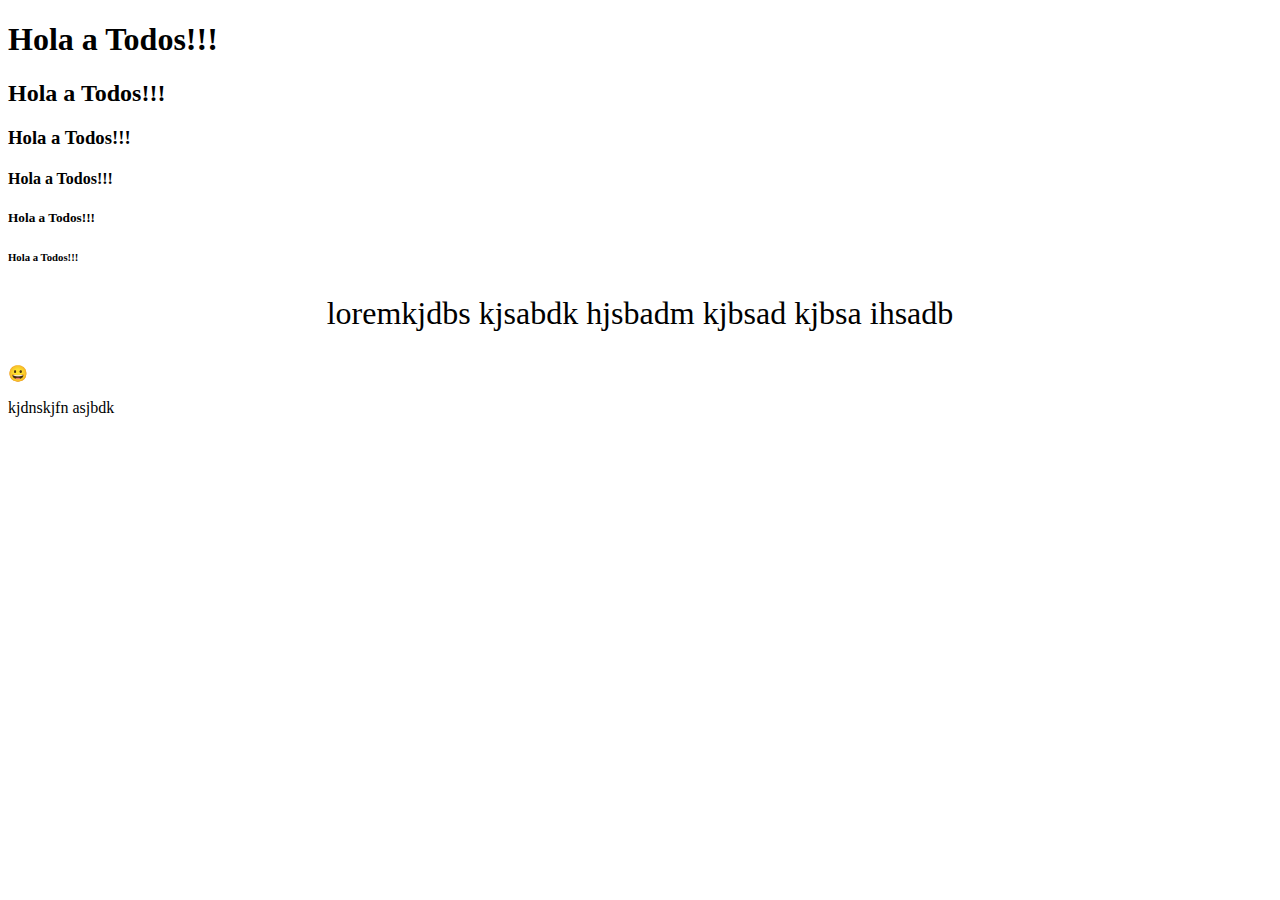
==== html_css/index.html @ 5544c511 "Ejemplos HTML" ====
<!DOCTYPE html>
<html lang="en">
    <head>
        <title>Mi primera página Web</title>
        <meta charset="UTF-8">
    </head>
    <body>
        <h1>Hola a Todos!!!</h1>
        <h2>Hola a Todos!!!</h2>
        <h3>Hola a Todos!!!</h3>
        <h4>Hola a Todos!!!</h4>
        <h5>Hola a Todos!!!</h5>
        <h6>Hola a Todos!!!</h6>

        <!-- Comentario -->

        <div style="text-align: center;">
            <!-- <h3>¿Como están?</h3> -->
            <p style="font-size: xx-large;">loremkjdbs kjsabdk hjsbadm kjbsad kjbsa ihsadb</p>
        </div>

        <p>&#128512;</p> kjdnskjfn asjbdk
    </body>
</html>
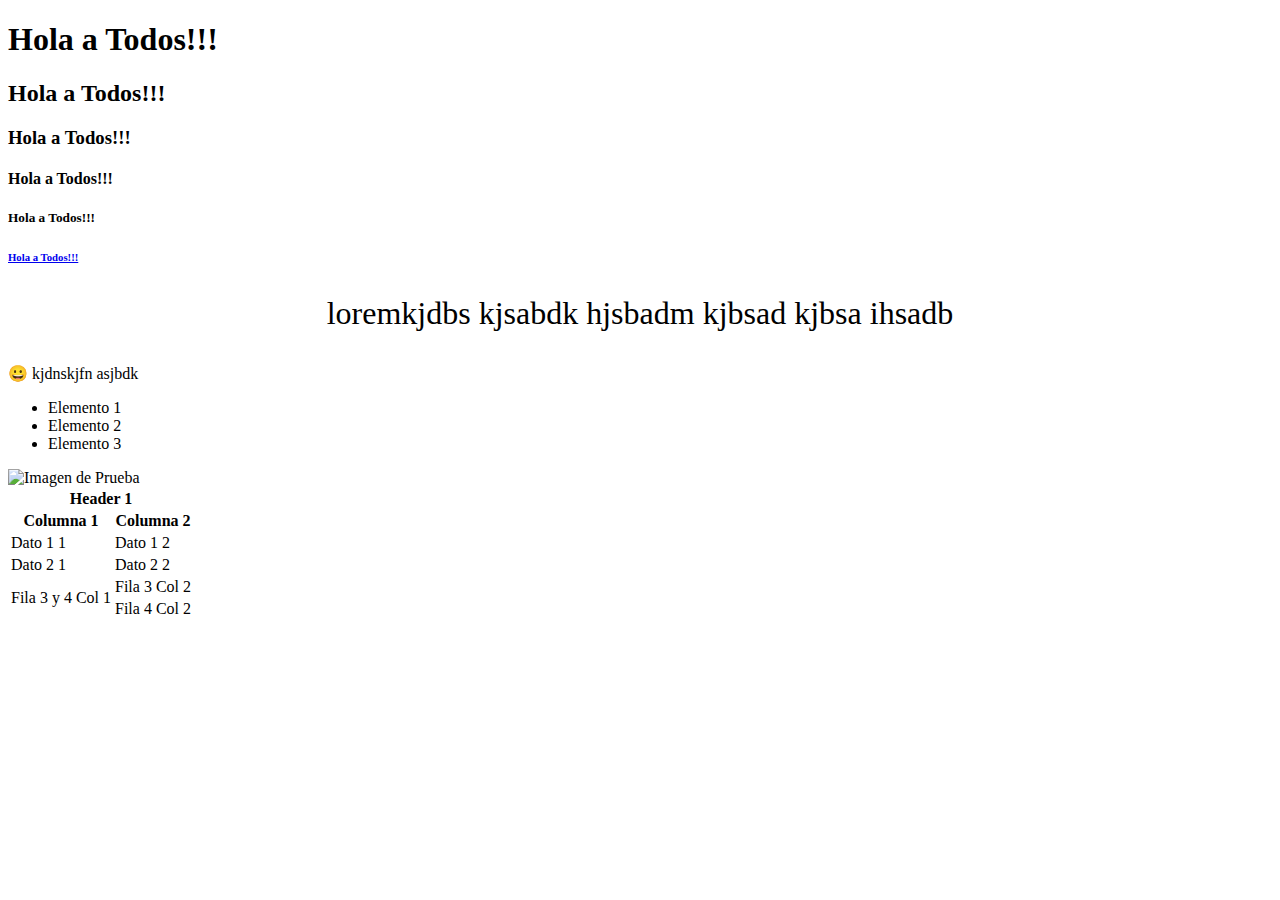
==== commit e6b7b951: "Ejemplos HTML" ====
--- a/html_css/index.html
+++ b/html_css/index.html
@@ -1,7 +1,7 @@
 <!DOCTYPE html>
 <html lang="en">
     <head>
-        <title>Mi primera página Web</title>
+        <title>Mi primera p&aacute;gina Web</title>
         <meta charset="UTF-8">
     </head>
     <body>
@@ -10,7 +10,7 @@
         <h3>Hola a Todos!!!</h3>
         <h4>Hola a Todos!!!</h4>
         <h5>Hola a Todos!!!</h5>
-        <h6>Hola a Todos!!!</h6>
+        <h6><a href="https://www.codingdojo.la" target="_blank">Hola a Todos!!!</a></h6>
 
         <!-- Comentario -->
 
@@ -19,6 +19,44 @@
             <p style="font-size: xx-large;">loremkjdbs kjsabdk hjsbadm kjbsad kjbsa ihsadb</p>
         </div>
 
-        <p>&#128512;</p> kjdnskjfn asjbdk
+        <p>&#128512;  kjdnskjfn asjbdk</p>
+        <ul>
+            <li>Elemento 1</li>
+            <li>Elemento 2</li>
+            <li>Elemento 3</li>
+        </ul>
+
+        <img src="https://desarrolloweb.com/storage/tag_images/actual/n20BWPxy4WXVZyC94Cvn2pPus1LSIo2drcqniEkJ.png" alt="Imagen de Prueba">
+        
+        
+        <table>
+            <thead>
+                <tr>
+                    <th colspan="2">Header 1</th>
+                </tr>
+                <tr>
+                    <th>Columna 1</th>
+                    <th>Columna 2</th>
+                </tr>
+            </thead>
+            <tbody>
+                <tr>
+                    <td>Dato 1 1</td>
+                    <td>Dato 1 2</td>
+                </tr>
+                <tr>
+                    <td>Dato 2 1</td>
+                    <td>Dato 2 2</td>
+                </tr>
+                <tr>
+                    <td rowspan="2">Fila 3 y 4 Col 1</td>
+                    <td>Fila 3 Col 2</td>
+                </tr>
+                <tr>
+                    <td>Fila 4 Col 2</td>
+                </tr>
+            </tbody>
+        </table>
+
     </body>
 </html>